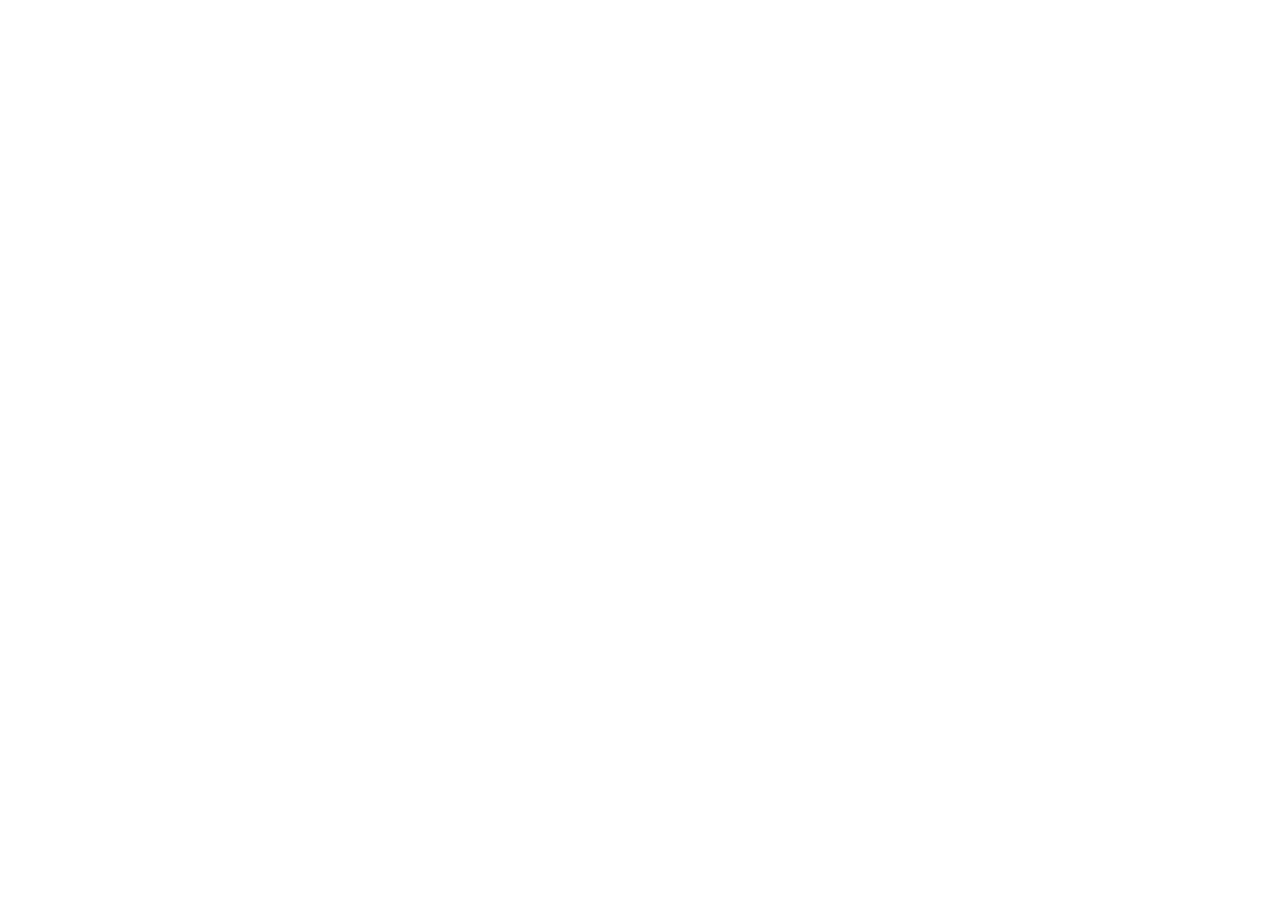
==== ssr_announce/html/index.html @ 4b59094a "Rename to ssr_announce and modernize configurable announcement UI" ====
<!DOCTYPE html>
<html lang="en">
<head>
	<meta charset="UTF-8">
	<meta name="viewport" content="width=device-width, initial-scale=1.0">
	<title>ssr_announce</title>
	<script src="nui://game/ui/jquery.js" type="text/javascript"></script>
	<script src="script.js" type="text/javascript" defer></script>
	<link href="styles.css" rel="stylesheet" type="text/css" />
	<script src="https://code.iconify.design/iconify-icon/1.0.7/iconify-icon.min.js"></script>
</head>
<body>
	<div id="app"></div>
</body>
</html>
---- ssr_announce/html/styles.css ----
@import url('https://fonts.googleapis.com/css2?family=Kanit:wght@300;400;500;600;700&display=swap');

:root {
    --safe-gap: clamp(8px, 2vmin, 20px);
}

* {
    margin: 0;
    padding: 0;
    box-sizing: border-box;
    user-select: none;
}

html,
body {
    width: 100%;
    height: 100%;
    overflow: hidden;
    font-family: 'Kanit', sans-serif;
}

#app {
    position: fixed;
    inset: 0;
    pointer-events: none;
}

.announce-list {
    position: absolute;
    top: var(--safe-gap);
    left: 50%;
    transform: translateX(-50%);
    width: min(92vw, 920px);
    display: flex;
    flex-direction: column;
    gap: 10px;
}

.announce-item {
    --bg_color: rgba(7, 11, 18, 0.97);
    --icon_color: rgb(75, 126, 214);
    --title_color: #ffffff;
    --text_color: #ffffff;

    display: grid;
    grid-template-columns: clamp(48px, 6vw, 64px) 1fr auto;
    align-items: center;
    min-height: clamp(50px, 7vw, 70px);
    border-radius: 12px;
    overflow: hidden;
    background: var(--bg_color);
    box-shadow: 0 10px 25px rgba(0, 0, 0, 0.35);
    animation: slide-in-top 0.35s ease-out both;
}

.announce-badge {
    height: 100%;
    display: flex;
    align-items: center;
    justify-content: center;
    background: var(--icon_color);
}

.announce-badge img {
    width: clamp(22px, 2.6vw, 28px);
    height: clamp(22px, 2.6vw, 28px);
    object-fit: contain;
    filter: drop-shadow(0 2px 4px rgba(0, 0, 0, 0.6));
}

.announce-text {
    padding: 10px 14px;
    color: var(--text_color);
    font-size: clamp(12px, 1.8vw, 18px);
    line-height: 1.4;
    word-break: break-word;
}

.announce-text span {
    color: var(--title_color);
    font-weight: 600;
    margin-right: 6px;
}

.announce-icon {
    padding-right: 12px;
    font-size: clamp(14px, 2vw, 20px);
    color: #ffffff;
    opacity: 0.9;
}

.slide-out {
    animation: slide-out 0.35s ease-in both;
}

@keyframes slide-in-top {
    from {
        transform: translateY(-18px);
        opacity: 0;
    }
    to {
        transform: translateY(0);
        opacity: 1;
    }
}

@keyframes slide-out {
    to {
        opacity: 0;
        transform: translateY(-10px) scale(0.98);
        max-height: 0;
        margin: 0;
    }
}

@media (max-width: 540px) {
    .announce-list {
        width: calc(100vw - (var(--safe-gap) * 2));
    }

    .announce-item {
        grid-template-columns: 46px 1fr;
    }

    .announce-icon {
        display: none;
    }
}
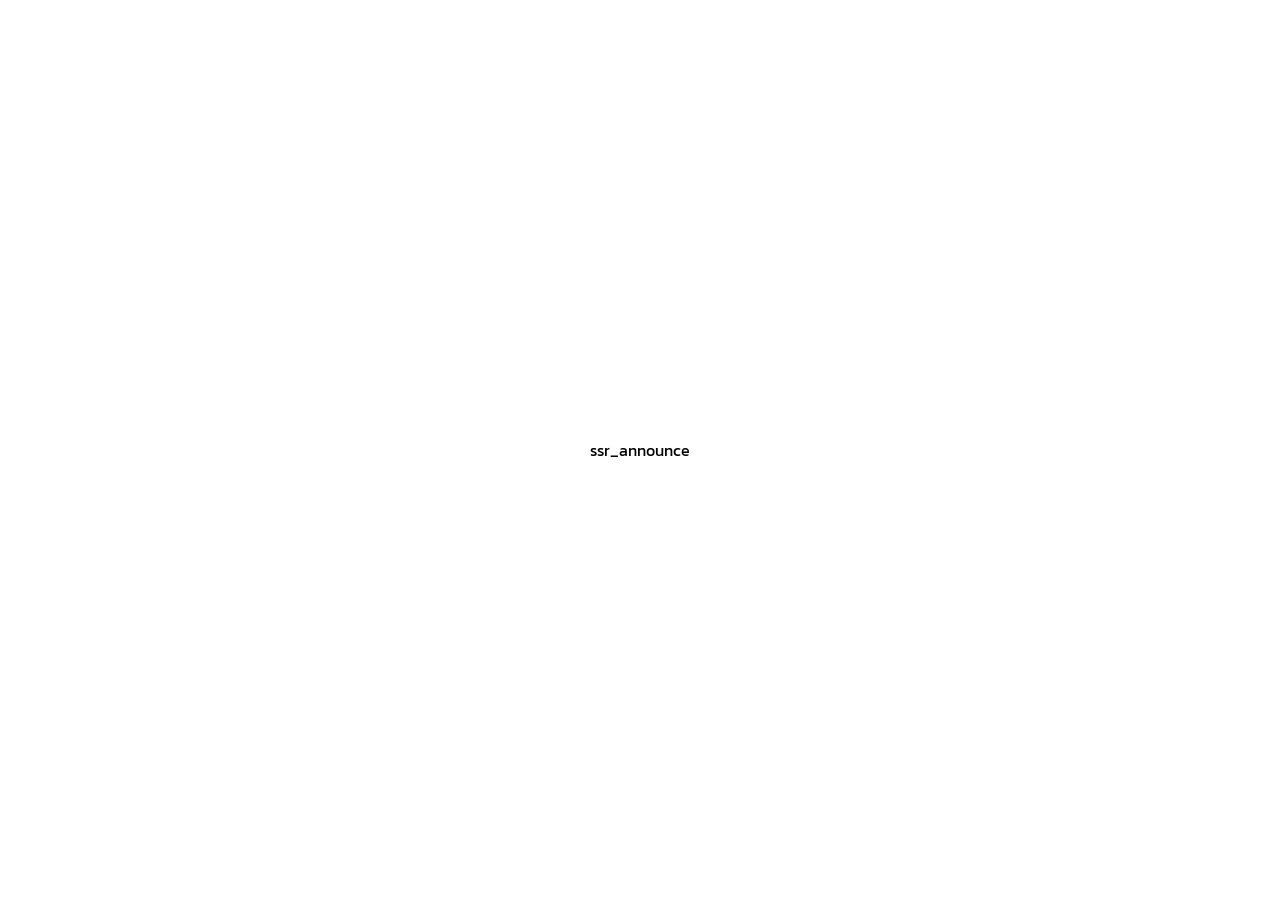
==== commit d1a4803e: "Keep classic UI while modernizing announcement JS behavior" ====
--- a/ssr_announce/html/index.html
+++ b/ssr_announce/html/index.html
@@ -1,15 +1,16 @@
 <!DOCTYPE html>
-<html lang="en">
+<html>
 <head>
 	<meta charset="UTF-8">
 	<meta name="viewport" content="width=device-width, initial-scale=1.0">
 	<title>ssr_announce</title>
 	<script src="nui://game/ui/jquery.js" type="text/javascript"></script>
-	<script src="script.js" type="text/javascript" defer></script>
+	<script src="script.js" type="text/javascript"></script>
 	<link href="styles.css" rel="stylesheet" type="text/css" />
+	<link href="https://kit-pro.fontawesome.com/releases/v6.2.0/css/pro.min.css" rel="stylesheet">
 	<script src="https://code.iconify.design/iconify-icon/1.0.7/iconify-icon.min.js"></script>
 </head>
 <body>
-	<div id="app"></div>
+	<div class="SM">ssr_announce</div>
 </body>
 </html>
--- a/ssr_announce/html/styles.css
+++ b/ssr_announce/html/styles.css
@@ -1,8 +1,5 @@
-@import url('https://fonts.googleapis.com/css2?family=Kanit:wght@300;400;500;600;700&display=swap');
-
-:root {
-    --safe-gap: clamp(8px, 2vmin, 20px);
-}
+@import url('https://fonts.googleapis.com/css2?family=Athiti:wght@200;300;400;500;600;700&display=swap');
+@import url('https://fonts.googleapis.com/css2?family=Kanit:ital,wght@0,100;0,200;0,300;0,400;0,500;0,600;0,700;0,800;0,900;1,100;1,200;1,300;1,400;1,500;1,600;1,700;1,800;1,900&display=swap');
 
 * {
     margin: 0;
@@ -11,118 +8,137 @@
     user-select: none;
 }
 
-html,
 body {
+    overflow: hidden;
     width: 100%;
     height: 100%;
-    overflow: hidden;
-    font-family: 'Kanit', sans-serif;
+    font-family: "Kanit", sans-serif;
 }
 
-#app {
-    position: fixed;
-    inset: 0;
-    pointer-events: none;
+.SM {
+    display: flex;
+    justify-content: center;
+    align-items: center;
+    position: absolute;
+    width: 100%;
+    height: 100%;
 }
 
-.announce-list {
-    position: absolute;
-    top: var(--safe-gap);
-    left: 50%;
-    transform: translateX(-50%);
-    width: min(92vw, 920px);
+.annouce {
     display: flex;
     flex-direction: column;
-    gap: 10px;
+    align-items: center;
+    position: absolute;
+    top: 5vh;
 }
 
-.announce-item {
-    --bg_color: rgba(7, 11, 18, 0.97);
-    --icon_color: rgb(75, 126, 214);
-    --title_color: #ffffff;
-    --text_color: #ffffff;
-
-    display: grid;
-    grid-template-columns: clamp(48px, 6vw, 64px) 1fr auto;
+.annouce_index {
+    display: flex;
+    justify-content: center;
     align-items: center;
-    min-height: clamp(50px, 7vw, 70px);
-    border-radius: 12px;
+    position: relative;
+    min-height: 3vh;
+    margin-bottom: 1vh;
+    border-radius: 4px;
+    animation: slide-in-top 0.5s cubic-bezier(0.250, 0.460, 0.450, 0.940) both;
     overflow: hidden;
-    background: var(--bg_color);
-    box-shadow: 0 10px 25px rgba(0, 0, 0, 0.35);
-    animation: slide-in-top 0.35s ease-out both;
 }
 
-.announce-badge {
-    height: 100%;
+.annouce_index-title {
     display: flex;
+    justify-content: center;
     align-items: center;
-    justify-content: center;
+    position: absolute;
+    width: 7.8vh;
+    height: 7.8vh;
+    left: 0;
+    transform: rotate(45deg);
     background: var(--icon_color);
+    z-index: 1;
 }
 
-.announce-badge img {
-    width: clamp(22px, 2.6vw, 28px);
-    height: clamp(22px, 2.6vw, 28px);
-    object-fit: contain;
-    filter: drop-shadow(0 2px 4px rgba(0, 0, 0, 0.6));
+.annouce_index-title::before {
+    content: '';
+    position: absolute;
+    width: 7.8vh;
+    height: 7.8vh;
+    background: var(--icon_color);
+    opacity: .4;
 }
 
-.announce-text {
-    padding: 10px 14px;
-    color: var(--text_color);
-    font-size: clamp(12px, 1.8vw, 18px);
-    line-height: 1.4;
-    word-break: break-word;
+.annouce_index-title::after {
+    content: '';
+    position: absolute;
+    width: 7.8vh;
+    height: 7.8vh;
+    background: var(--icon_color);
+    opacity: .2;
 }
 
-.announce-text span {
-    color: var(--title_color);
-    font-weight: 600;
-    margin-right: 6px;
+.annouce_index-title > img {
+    position: absolute;
+    width: 2vh;
+    height: 2vh;
+    transform: rotate(-45deg);
+    filter: drop-shadow(0 0 4px rgba(0, 0, 0, 0.6));
+    z-index: 999;
 }
 
-.announce-icon {
-    padding-right: 12px;
-    font-size: clamp(14px, 2vw, 20px);
-    color: #ffffff;
-    opacity: 0.9;
+.annouce_index-text {
+    position: relative;
+    max-width: 100vh;
+    min-height: 3vh;
+    padding-left: 11.5vh;
+    padding-right: 4.5vh;
+    background: var(--bg_color);
+    border-radius: 0.2vh;
+    font-size: 1.4vh;
+    color: var(--text_color, #ffffff);
+    line-height: 3vh;
+    font-weight: 0;
+    font-family: "Athiti", sans-serif;
 }
 
-.slide-out {
-    animation: slide-out 0.35s ease-in both;
+.annouce_index-text > span {
+    font-weight: 500;
+    color: var(--title_color);
+}
+
+.annouce_index-icon {
+    display: flex;
+    justify-content: center;
+    align-items: center;
+    position: absolute;
+    width: 2vh;
+    height: 2vh;
+    right: 1vh;
+    transform: rotate(320deg);
+    border-radius: 100%;
+    z-index: 999;
+    font-size: 1.4vh;
+    color: #fff;
 }
 
 @keyframes slide-in-top {
-    from {
-        transform: translateY(-18px);
+    0% {
+        transform: translateY(-100%);
         opacity: 0;
     }
-    to {
+    100% {
         transform: translateY(0);
         opacity: 1;
     }
 }
 
+.slide-out {
+    animation: slide-out 0.5s cubic-bezier(0.550, 0.085, 0.680, 0.530) both;
+}
+
 @keyframes slide-out {
-    to {
+    100% {
+        height: 0;
+        margin: 0;
         opacity: 0;
-        transform: translateY(-10px) scale(0.98);
-        max-height: 0;
-        margin: 0;
+        transition: all .4s ease-in-out;
     }
 }
-
-@media (max-width: 540px) {
-    .announce-list {
-        width: calc(100vw - (var(--safe-gap) * 2));
-    }
-
-    .announce-item {
-        grid-template-columns: 46px 1fr;
-    }
-
-    .announce-icon {
-        display: none;
-    }
-}
